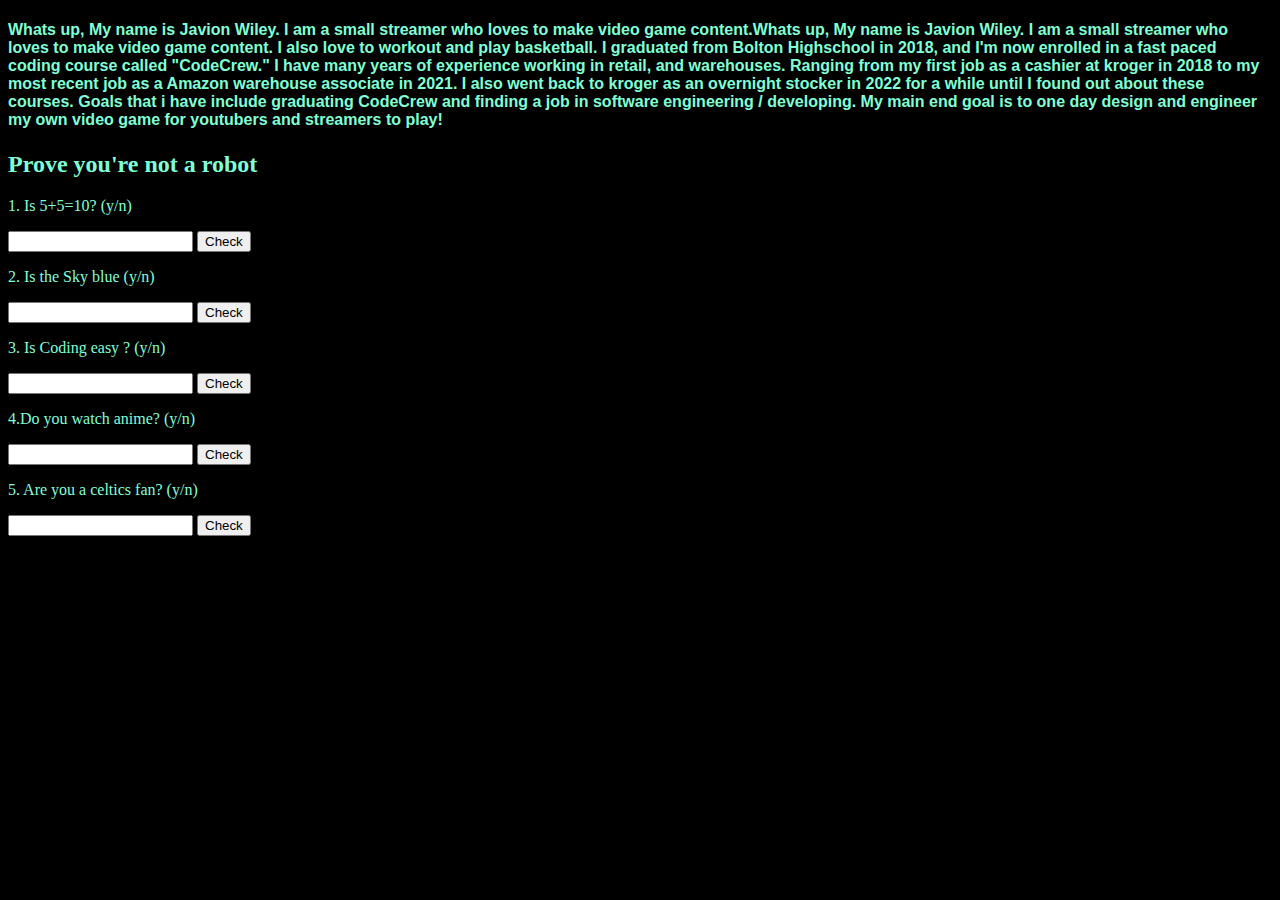
==== index2.html @ f162bb23 "fixed 404 error" ====
<!DOCTYPE html>
<html lang="en">
<head>
    <meta charset="UTF-8">
    <meta http-equiv="X-UA-Compatible" content="IE=edge">
    <meta name="viewport" content="width=device-width, initial-scale=1.0">
    <script src="index.js"></script>
    <title>AboutMe</title>
</head>

<body>

    
    <main>
        <h4>
        Whats up, My name is Javion Wiley. I am a small streamer who loves to make video game content.Whats up, My name is Javion Wiley. I am a small streamer who loves to make video game content.
        I also love to workout and play basketball. I graduated from Bolton Highschool in 2018, and
        I'm now enrolled in a fast paced coding course called "CodeCrew." I have many years of experience
        working in retail, and warehouses. Ranging from my first job as a cashier at kroger in 2018 to my 
        most recent job as a Amazon warehouse associate in 2021. I also went back to kroger as an overnight
        stocker in 2022 for a while until I found out about these courses. Goals that i have include graduating
        CodeCrew and finding a job in software engineering / developing. My main end goal is to one day 
        design and engineer my own video game for youtubers and streamers to play!
    </h4>
    </main>
<h2>Prove you're not a robot</h2>
    <p>1. Is 5+5=10? (y/n)</p> <input type="text" id="math"> <button id="math" onclick="math()">Check</button>
    <p>2. Is the Sky blue (y/n)</p> <input type="text" id="sky"> <button id="sky" onclick="sky()">Check</button>
    <p>3. Is Coding easy ? (y/n)</p> <input type="text" id="coding"> <button id="coding" onclick="coding()">Check</button>
    <p>4.Do you watch anime? (y/n)</p> <input type="text" id="anime"> <button id="anime" onclick="anime()">Check</button>
    <p>5. Are you a celtics fan? (y/n)</p> <input type="text" id="celtics"> <button id="celtics" onclick="celtics()">Check</button>
    

</body>
<link rel="stylesheet" href="index.css">
</html>
---- index.css ----
body{
    background-color: black;   
}

main{
    color: aquamarine;
    font-family: Arial, Helvetica, sans-serif;
}

p{

color: aquamarine;
}

button{
    color: black;
}

h2 {
    color: aquamarine;
}
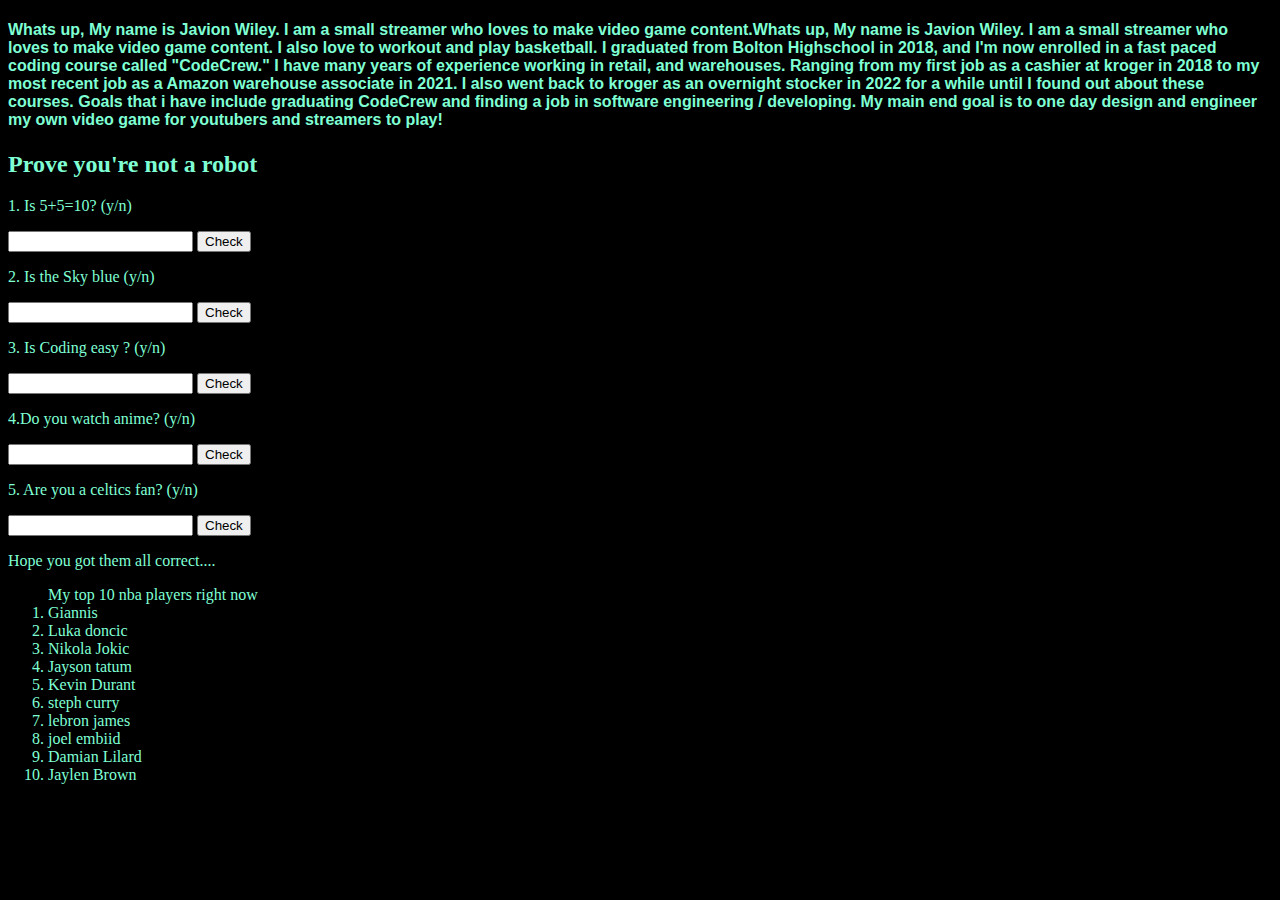
==== commit 104ddaf2: "changes index.html" ====
--- a/index2.html
+++ b/index2.html
@@ -1,36 +1,49 @@
-<!DOCTYPE html>
-<html lang="en">
-<head>
-    <meta charset="UTF-8">
-    <meta http-equiv="X-UA-Compatible" content="IE=edge">
-    <meta name="viewport" content="width=device-width, initial-scale=1.0">
-    <script src="index.js"></script>
-    <title>AboutMe</title>
-</head>
-
-<body>
-
-    
-    <main>
-        <h4>
-        Whats up, My name is Javion Wiley. I am a small streamer who loves to make video game content.Whats up, My name is Javion Wiley. I am a small streamer who loves to make video game content.
-        I also love to workout and play basketball. I graduated from Bolton Highschool in 2018, and
-        I'm now enrolled in a fast paced coding course called "CodeCrew." I have many years of experience
-        working in retail, and warehouses. Ranging from my first job as a cashier at kroger in 2018 to my 
-        most recent job as a Amazon warehouse associate in 2021. I also went back to kroger as an overnight
-        stocker in 2022 for a while until I found out about these courses. Goals that i have include graduating
-        CodeCrew and finding a job in software engineering / developing. My main end goal is to one day 
-        design and engineer my own video game for youtubers and streamers to play!
-    </h4>
-    </main>
-<h2>Prove you're not a robot</h2>
-    <p>1. Is 5+5=10? (y/n)</p> <input type="text" id="math"> <button id="math" onclick="math()">Check</button>
-    <p>2. Is the Sky blue (y/n)</p> <input type="text" id="sky"> <button id="sky" onclick="sky()">Check</button>
-    <p>3. Is Coding easy ? (y/n)</p> <input type="text" id="coding"> <button id="coding" onclick="coding()">Check</button>
-    <p>4.Do you watch anime? (y/n)</p> <input type="text" id="anime"> <button id="anime" onclick="anime()">Check</button>
-    <p>5. Are you a celtics fan? (y/n)</p> <input type="text" id="celtics"> <button id="celtics" onclick="celtics()">Check</button>
-    
-
-</body>
-<link rel="stylesheet" href="index.css">
+<!DOCTYPE html>
+<html lang="en">
+<head>
+    <meta charset="UTF-8">
+    <meta http-equiv="X-UA-Compatible" content="IE=edge">
+    <meta name="viewport" content="width=device-width, initial-scale=1.0">
+    <script src="index.js"></script>
+    <title>AboutMe</title>
+</head>
+
+<body>
+
+    
+    <main>
+        <h4>
+        Whats up, My name is Javion Wiley. I am a small streamer who loves to make video game content.Whats up, My name is Javion Wiley. I am a small streamer who loves to make video game content.
+        I also love to workout and play basketball. I graduated from Bolton Highschool in 2018, and
+        I'm now enrolled in a fast paced coding course called "CodeCrew." I have many years of experience
+        working in retail, and warehouses. Ranging from my first job as a cashier at kroger in 2018 to my 
+        most recent job as a Amazon warehouse associate in 2021. I also went back to kroger as an overnight
+        stocker in 2022 for a while until I found out about these courses. Goals that i have include graduating
+        CodeCrew and finding a job in software engineering / developing. My main end goal is to one day 
+        design and engineer my own video game for youtubers and streamers to play!
+    </h4>
+    </main>
+<h2>Prove you're not a robot</h2>
+    <p>1. Is 5+5=10? (y/n)</p> <input type="text" id="math"> <button id="math" onclick="math()">Check</button>
+    <p>2. Is the Sky blue (y/n)</p> <input type="text" id="sky"> <button id="sky" onclick="sky()">Check</button>
+    <p>3. Is Coding easy ? (y/n)</p> <input type="text" id="coding"> <button id="coding" onclick="coding()">Check</button>
+    <p>4.Do you watch anime? (y/n)</p> <input type="text" id="anime"> <button id="anime" onclick="anime()">Check</button>
+    <p>5. Are you a celtics fan? (y/n)</p> <input type="text" id="celtics"> <button id="celtics" onclick="celtics()">Check</button>
+    <p> Hope you got them all correct....</p>
+
+   <div class="nba"> <ol> My top 10 nba players right now
+        <li>Giannis</li>
+        <li>Luka doncic</li>
+        <li>Nikola Jokic</li>
+        <li>Jayson tatum</li>
+        <li>Kevin Durant</li>
+        <li>steph curry</li>
+        <li>lebron james</li>
+        <li>joel embiid</li>
+        <li>Damian Lilard</li>
+        <li>Jaylen Brown</li>
+    </ol>
+</div>
+</body>
+<link rel="stylesheet" href="index.css">
 </html>--- a/index.css
+++ b/index.css
@@ -18,4 +18,8 @@
 
 h2 {
     color: aquamarine;
+}
+
+.nba{
+    color: aquamarine;
 }